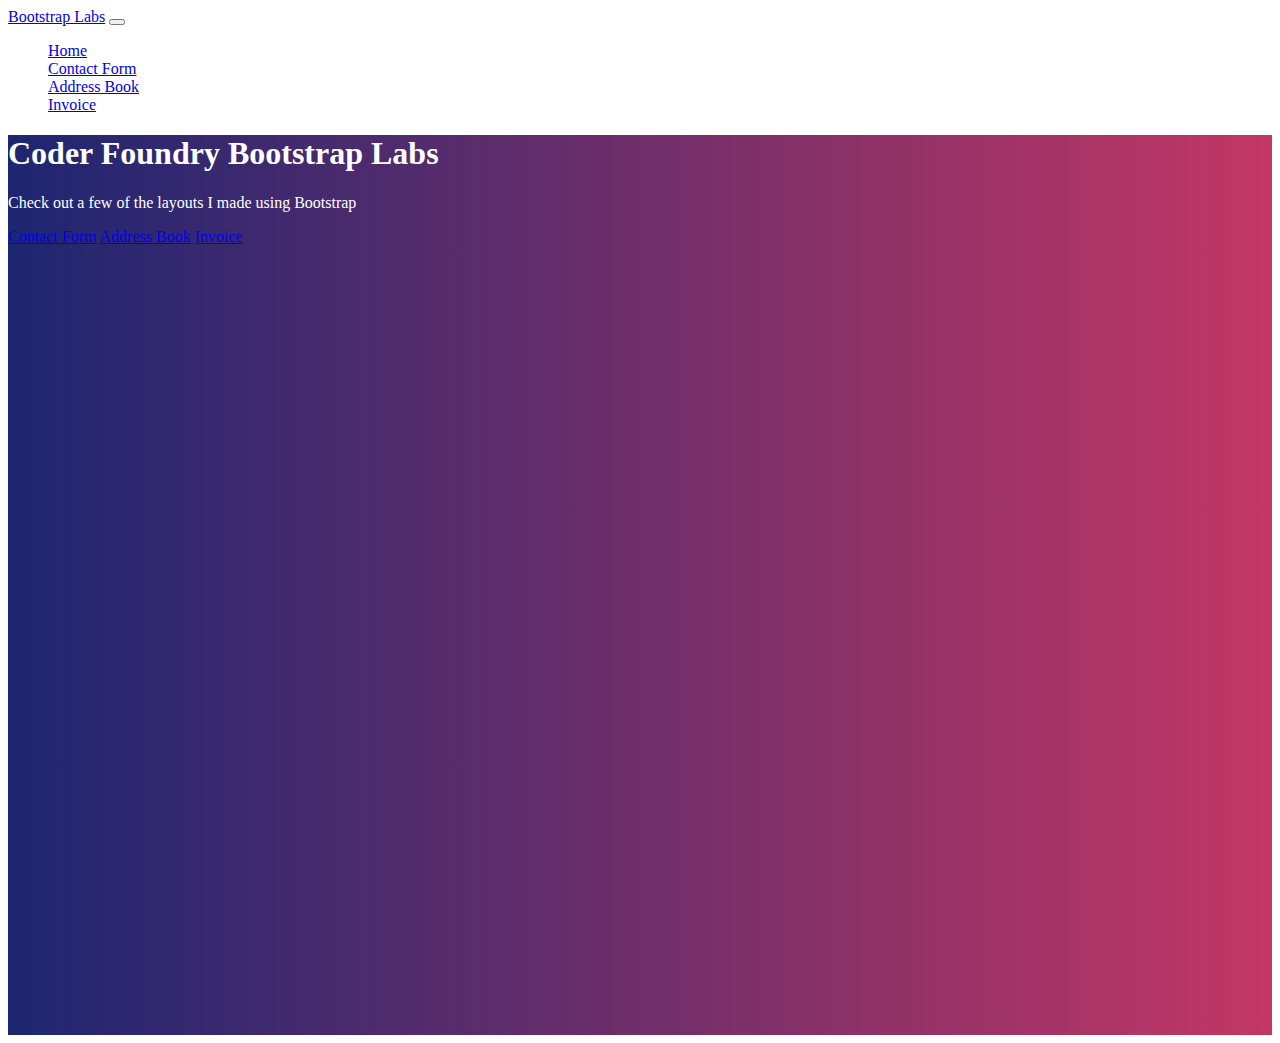
==== index.html @ 056abc65 "initial commit" ====
<!doctype html>
<html lang="en">

<head>
    <title>Boostrap Labs: Home</title>
    <!-- Required meta tags -->
    <meta charset="utf-8">
    <meta name="viewport" content="width=device-width, initial-scale=1, shrink-to-fit=no">

    <!-- Bootstrap CSS -->
    <link href="https://cdn.jsdelivr.net/npm/bootstrap@5.1.1/dist/css/bootstrap.min.css" rel="stylesheet"
        integrity="sha384-F3w7mX95PdgyTmZZMECAngseQB83DfGTowi0iMjiWaeVhAn4FJkqJByhZMI3AhiU" crossorigin="anonymous">

    <link href="/css/style.css" rel="stylesheet">
</head>

<body>
    <nav class="navbar navbar-expand-md navbar-dark fixed-top">
        <div class="container">
            <a class="navbar-brand" href="/">Bootstrap Labs</a>
            <button class="navbar-toggler" type="button" data-bs-toggle="collapse" data-bs-target="#navbarCollapse"
                aria-controls="navbarCollapse" aria-expanded="false" aria-label="Toggle navigation">
                <span class="navbar-toggler-icon"></span>
            </button>
            <div class="collapse navbar-collapse" id="navbarCollapse">
                <ul class="navbar-nav me-auto mb-2 mb-md-0">
                    <li class="nav-item">
                        <a class="nav-link active" aria-current="page" href="/">Home</a>
                    </li>
                    <li class="nav-item">
                        <a class="nav-link" href="/contact-form/index.html">Contact Form</a>
                    </li>
                    <li class="nav-item">
                        <a class="nav-link" href="/address-book/index.html">Address Book</a>
                    </li>
                    <li class="nav-item">
                        <a class="nav-link" href="/invoice/index.html">Invoice</a>
                    </li>
                </ul>
            </div>
        </div>
    </nav>
    <!-- ======= Hero Section ======= -->
    <main id="hero">
        <div class="container px-4 py-5">
            <div class="row flex-lg-row-reverse align-items-center g-5 py-5">
                <div class="col text-center">
                    <h1 class="display-5 fw-bold lh-1 mb-3">Coder Foundry Bootstrap Labs</h1>
                    <p class="lead">Check out a few of the layouts I made using Bootstrap</p>
                    <div class="d-grid gap-2 d-md-flex justify-content-md-center">
                        <a href="/contact-form/index.html" type="button" class="btn btn-outline-warning btn-lg px-4 me-md-2">Contact Form</a>
                        <a href="/address-book/index.html" type="button" class="btn btn-outline-warning btn-lg px-4">Address Book</a>
                        <a href="/invoice/index.html" type="button" class="btn btn-outline-warning btn-lg px-4">Invoice</a>
                    </div>
                </div>
            </div>
        </div>
    </main>
    <!-- Bootstrap JS -->
    <script src="https://cdn.jsdelivr.net/npm/bootstrap@5.1.1/dist/js/bootstrap.bundle.min.js"
        integrity="sha384-/bQdsTh/da6pkI1MST/rWKFNjaCP5gBSY4sEBT38Q/9RBh9AH40zEOg7Hlq2THRZ" crossorigin="anonymous">
    </script>
</body>

</html>
---- css/style.css ----
body{
    color:white
}
#hero {
    min-height: 100vh;
    background: #C33764;  /* fallback for old browsers */
    background: -webkit-linear-gradient(to right, #1D2671, #C33764);  /* Chrome 10-25, Safari 5.1-6 */
    background: linear-gradient(to right, #1D2671, #C33764); /* W3C, IE 10+/ Edge, Firefox 16+, Chrome 26+, Opera 12+, Safari 7+ */

}

#hero-contact{
    background: #000428;  /* fallback for old browsers */
    background: -webkit-linear-gradient(to right, #004e92, #000428);  /* Chrome 10-25, Safari 5.1-6 */background: linear-gradient(to right, #004e92, #000428); 
    /* W3C, IE 10+/ Edge, Firefox 16+, Chrome 26+, Opera 12+, Safari 7+ */
}

#hero-contact form{
    background: #ccc;
}

#hero-address{
    min-height: 100vh;
    background: #667db6;  /* fallback for old browsers */
    background: -webkit-linear-gradient(to right, #667db6, #0082c8, #0082c8, #667db6);  /* Chrome 10-25, Safari 5.1-6 */
    background: linear-gradient(to right, #667db6, #0082c8, #0082c8, #667db6); /* W3C, IE 10+/ Edge, Firefox 16+, Chrome 26+, Opera 12+, Safari 7+ */
}

#hero-invoice{
    min-height: 100vh;
    background: #283c86;  /* fallback for old browsers */
    background: -webkit-linear-gradient(to right, #45a247, #283c86);  /* Chrome 10-25, Safari 5.1-6 */
    background: linear-gradient(to right, #45a247, #283c86); /* W3C, IE 10+/ Edge, Firefox 16+, Chrome 26+, Opera 12+, Safari 7+ */

}
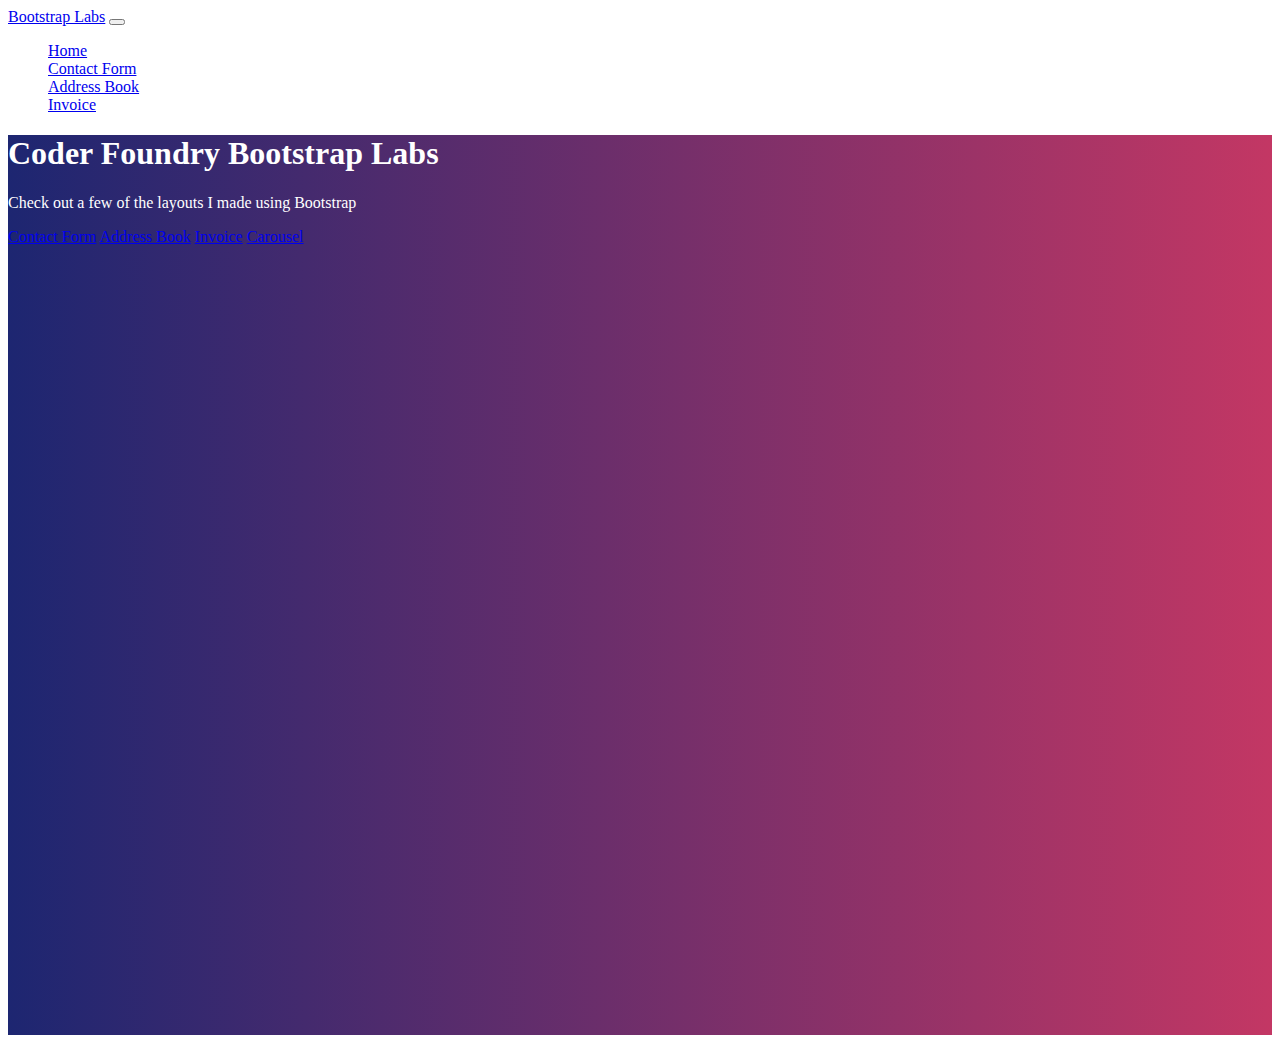
==== commit 7d659748: "added the shopping page challenge" ====
--- a/index.html
+++ b/index.html
@@ -51,6 +51,7 @@
                         <a href="/contact-form/index.html" type="button" class="btn btn-outline-warning btn-lg px-4 me-md-2">Contact Form</a>
                         <a href="/address-book/index.html" type="button" class="btn btn-outline-warning btn-lg px-4">Address Book</a>
                         <a href="/invoice/index.html" type="button" class="btn btn-outline-warning btn-lg px-4">Invoice</a>
+                        <a href="/carousel/index.html" type="button" class="btn btn-outline-warning btn-lg px-4">Carousel</a>
                     </div>
                 </div>
             </div>
--- a/css/style.css
+++ b/css/style.css
@@ -10,6 +10,7 @@
 }
 
 #hero-contact{
+    min-height: 100vh;
     background: #000428;  /* fallback for old browsers */
     background: -webkit-linear-gradient(to right, #004e92, #000428);  /* Chrome 10-25, Safari 5.1-6 */background: linear-gradient(to right, #004e92, #000428); 
     /* W3C, IE 10+/ Edge, Firefox 16+, Chrome 26+, Opera 12+, Safari 7+ */
@@ -27,9 +28,30 @@
 }
 
 #hero-invoice{
+    color: #000428;
     min-height: 100vh;
-    background: #283c86;  /* fallback for old browsers */
-    background: -webkit-linear-gradient(to right, #45a247, #283c86);  /* Chrome 10-25, Safari 5.1-6 */
-    background: linear-gradient(to right, #45a247, #283c86); /* W3C, IE 10+/ Edge, Firefox 16+, Chrome 26+, Opera 12+, Safari 7+ */
+    background: #fff;
 
+}
+
+#hero-invoice .address{
+    font-size: .8rem;
+}
+
+@media only screen and (min-width: 768px) {
+    #hero-invoice .address{
+        font-size: 1rem;
+    }
+}
+
+@media print {
+    #hero-invoice .address{
+        font-size: 1rem;
+    }
+}
+
+#carousel{
+    color: #000428;
+    min-height: 100vh;
+    background: #fff;
 }